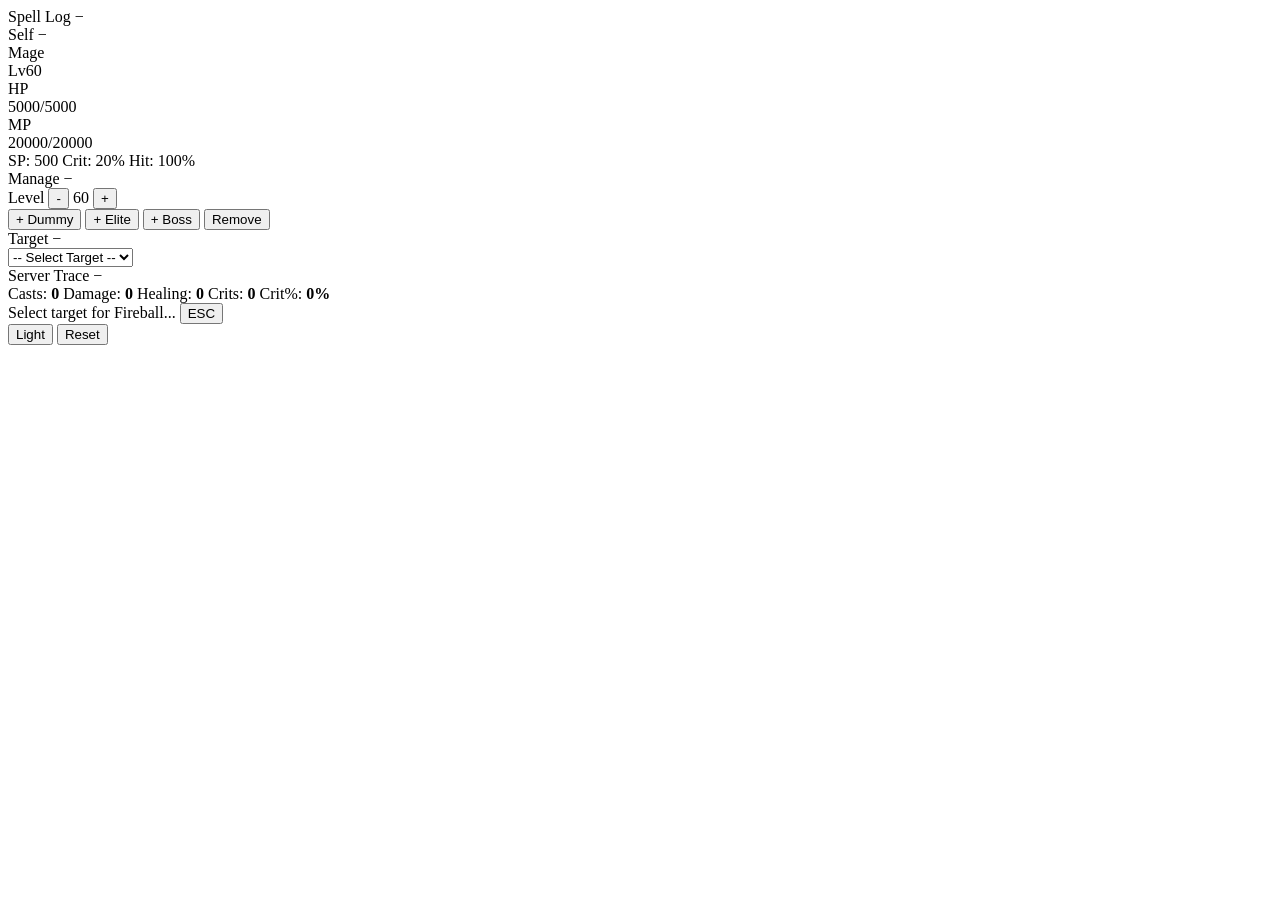
==== skill-go/server/web/index.html @ 52cdadc4 "fix: death unit cleanup, fireball animation, and draggable panels - Remove dead non-caster units fro" ====
<!DOCTYPE html>
<html lang="en">
<head>
  <meta charset="UTF-8">
  <meta name="viewport" content="width=device-width, initial-scale=1.0">
  <title>skill-go 3D Battle Demo</title>
  <link rel="stylesheet" href="/style.css?v=6">
  <script type="importmap">
  {
    "imports": {
      "three": "https://cdn.jsdelivr.net/npm/three@0.169.0/build/three.module.js",
      "three/addons/": "https://cdn.jsdelivr.net/npm/three@0.169.0/examples/jsm/"
    }
  }
  </script>
</head>
<body>
  <div id="canvas-container"></div>

  <div id="hud">
    <!-- Spell log (top-left, client-side visual log) -->
    <div id="spell-log" class="hud-panel scrollable">
      <div class="panel-title-bar">
        <span class="panel-title-text">Spell Log</span>
        <span class="panel-collapse-btn">&minus;</span>
      </div>
      <div class="panel-body">
        <div id="spell-log-entries"></div>
      </div>
    </div>

    <!-- Self panel (left) -->
    <div id="self-panel" class="hud-panel">
      <div class="panel-title-bar">
        <span class="panel-title-text">Self</span>
        <span class="panel-collapse-btn">&minus;</span>
      </div>
      <div class="panel-body">
        <div id="self-name" class="panel-name">Mage</div>
        <div id="self-level" class="panel-level">Lv60</div>
        <div class="panel-bar-row">
          <span class="panel-bar-label">HP</span>
          <div class="panel-bar-track"><div id="self-hp-bar" class="panel-bar-fill hp-high"></div></div>
          <span id="self-hp-val" class="panel-bar-val">5000/5000</span>
        </div>
        <div class="panel-bar-row">
          <span class="panel-bar-label">MP</span>
          <div class="panel-bar-track"><div id="self-mp-bar" class="panel-bar-fill mp-high"></div></div>
          <span id="self-mp-val" class="panel-bar-val">20000/20000</span>
        </div>
        <div id="self-stats" class="panel-stats">
          <span>SP: <span id="self-sp">500</span></span>
          <span>Crit: <span id="self-crit">20%</span></span>
          <span>Hit: <span id="self-hit">100%</span></span>
        </div>
      </div>
    </div>

    <!-- Spawn panel (left, below self) -->
    <div id="spawn-panel" class="hud-panel">
      <div class="panel-title-bar">
        <span class="panel-title-text">Manage</span>
        <span class="panel-collapse-btn">&minus;</span>
      </div>
      <div class="panel-body">
        <div class="spawn-row">
          <span class="spawn-label">Level</span>
          <button class="spawn-sm-btn" onclick="window.__adjustLevel(-1)">-</button>
          <span id="spawn-level-display" class="spawn-level-val">60</span>
          <button class="spawn-sm-btn" onclick="window.__adjustLevel(1)">+</button>
        </div>
        <button class="spawn-btn" onclick="window.__spawnUnit('Target Dummy')">+ Dummy</button>
        <button class="spawn-btn spawn-elite" onclick="window.__spawnUnit('Elite')">+ Elite</button>
        <button class="spawn-btn spawn-boss" onclick="window.__spawnUnit('Boss')">+ Boss</button>
        <button class="spawn-btn spawn-remove" onclick="window.__removeSelectedTarget()">Remove</button>
      </div>
    </div>

    <!-- Enemy panel (right) -->
    <div id="enemy-panel" class="hud-panel">
      <div class="panel-title-bar">
        <span class="panel-title-text">Target</span>
        <span class="panel-collapse-btn">&minus;</span>
      </div>
      <div class="panel-body">
        <select id="enemy-select" class="enemy-dropdown">
          <option value="">-- Select Target --</option>
        </select>
        <div id="enemy-info" class="hidden" hidden>
          <div id="enemy-name" class="panel-name">No Target</div>
          <div id="enemy-level" class="panel-level"></div>
          <div class="panel-bar-row">
            <span class="panel-bar-label">HP</span>
            <div class="panel-bar-track"><div id="enemy-hp-bar" class="panel-bar-fill hp-high"></div></div>
            <span id="enemy-hp-val" class="panel-bar-val">&mdash;</span>
          </div>
          <div id="enemy-stats" class="panel-stats">
            <span>Armor: <span id="enemy-armor">0</span></span>
            <span>Fire: <span id="enemy-fire">0</span></span>
            <span>Frost: <span id="enemy-frost">0</span></span>
            <span>Shadow: <span id="enemy-shadow">0</span></span>
          </div>
        </div>
      </div>
    </div>

    <!-- Server Spell Trace Log (bottom-left) -->
    <div id="server-log-panel" class="hud-panel scrollable">
      <div class="panel-title-bar">
        <span class="panel-title-text">Server Trace</span>
        <span class="panel-collapse-btn">&minus;</span>
      </div>
      <div class="panel-body">
        <div id="server-log-entries"></div>
      </div>
    </div>

    <!-- Stats panel (top-right) -->
    <div id="stats-panel">
      <span>Casts: <strong id="stat-casts">0</strong></span>
      <span>Damage: <strong id="stat-damage">0</strong></span>
      <span>Healing: <strong id="stat-healing">0</strong></span>
      <span>Crits: <strong id="stat-crits">0</strong></span>
      <span>Crit%: <strong id="stat-critrate">0%</strong></span>
    </div>

    <!-- Targeting indicator (top-center) -->
    <div id="targeting-indicator" class="hidden">
      <span>Select target for <span id="targeting-spell">Fireball</span>...</span>
      <button class="cancel-btn" onclick="window.__cancelTargeting()">ESC</button>
    </div>

    <!-- Target lock frame (below targeting indicator) -->
    <div id="target-lock" class="hidden" hidden>
      <div id="target-lock-portrait">
        <div id="target-lock-portrait-icon"></div>
      </div>
      <div id="target-lock-info">
        <div id="target-lock-name">No Target</div>
        <div id="target-lock-level"></div>
        <div id="target-lock-hp-row">
          <span id="target-lock-hp-text">0/0</span>
          <div class="target-lock-hp-track"><div id="target-lock-hp-bar" class="target-lock-hp-fill hp-high"></div></div>
        </div>
      </div>
      <button id="target-lock-cancel" onclick="window.__deselectTarget()">X</button>
    </div>

    <!-- Action bar (bottom-center) -->
    <div id="action-bar">
      <div id="spell-buttons"></div>
      <div id="action-buttons">
        <button id="btn-theme" class="action-btn" onclick="window.__toggleTheme()">Light</button>
        <button id="btn-reset" class="action-btn" onclick="window.__resetSession()">Reset</button>
      </div>
    </div>
  </div>

  <script type="module" src="/app.js?v=6"></script>
</body>
</html>
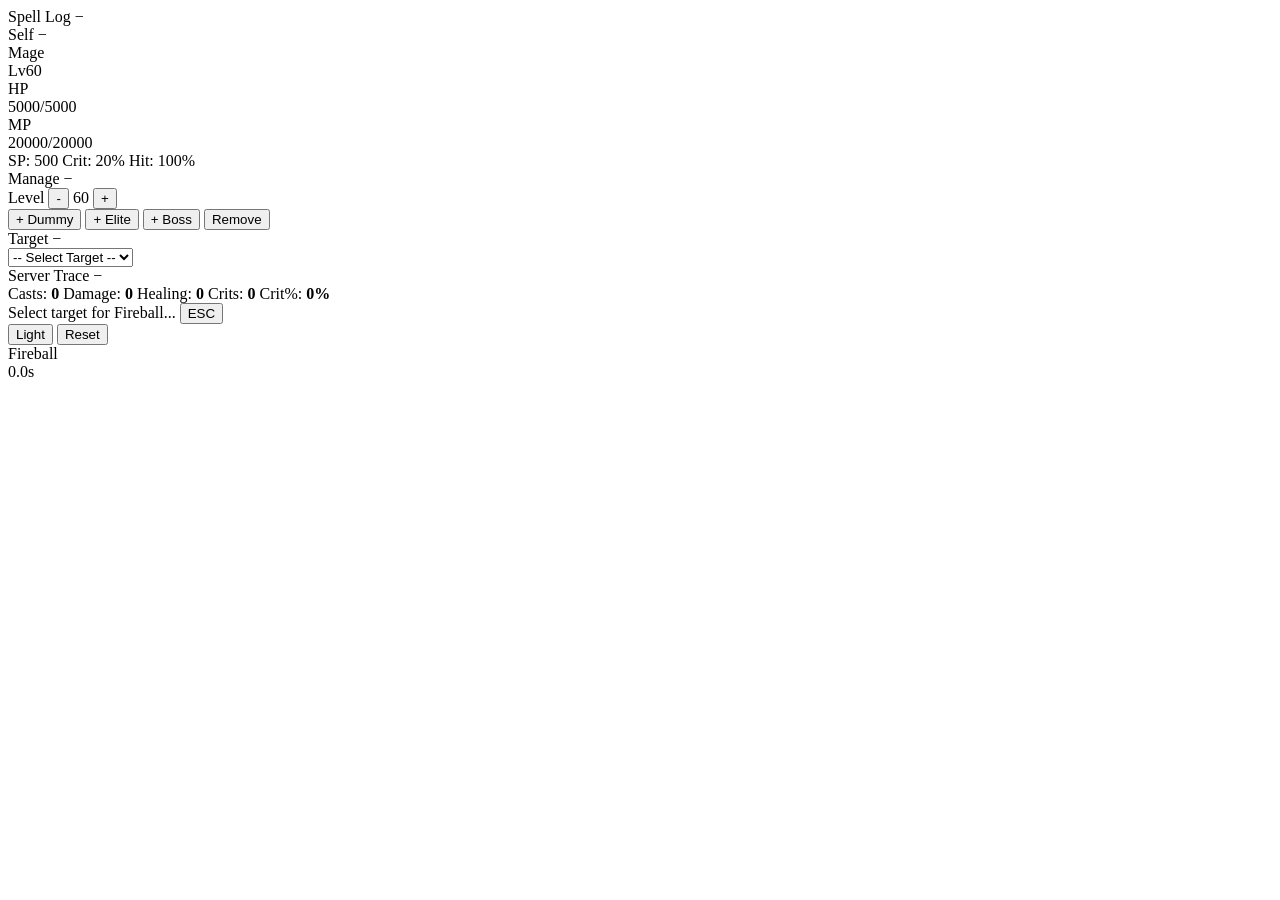
==== commit 46bfc39f: "feat: client-driven cast bar, aura ring follow, aura panel display - Two-phase cast API (Prepare → C" ====
--- a/skill-go/server/web/index.html
+++ b/skill-go/server/web/index.html
@@ -100,6 +100,7 @@
             <span>Frost: <span id="enemy-frost">0</span></span>
             <span>Shadow: <span id="enemy-shadow">0</span></span>
           </div>
+          <div id="enemy-auras" class="enemy-auras"></div>
         </div>
       </div>
     </div>
@@ -154,6 +155,16 @@
         <button id="btn-reset" class="action-btn" onclick="window.__resetSession()">Reset</button>
       </div>
     </div>
+
+    <!-- Cast bar (bottom-center, above action bar) -->
+    <div id="cast-bar" class="hidden">
+      <div id="cast-bar-icon"></div>
+      <span id="cast-bar-name">Fireball</span>
+      <div id="cast-bar-track">
+        <div id="cast-bar-fill"></div>
+      </div>
+      <span id="cast-bar-time">0.0s</span>
+    </div>
   </div>
 
   <script type="module" src="/app.js?v=6"></script>
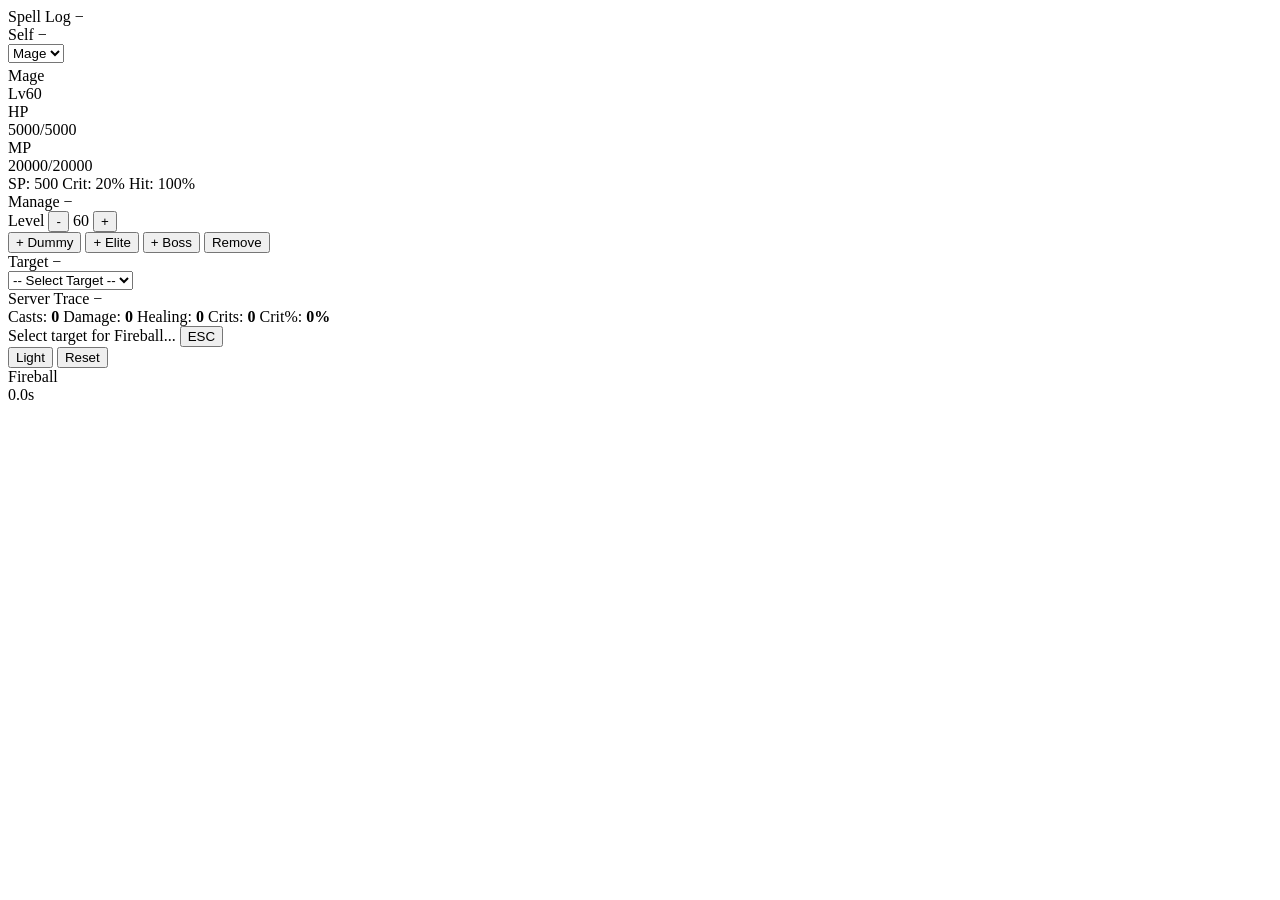
==== commit bc43151e: "feat: warrior Charge with rage system + cleanup unused spells - Implement Charge (spell 100): charge" ====
--- a/skill-go/server/web/index.html
+++ b/skill-go/server/web/index.html
@@ -4,7 +4,7 @@
   <meta charset="UTF-8">
   <meta name="viewport" content="width=device-width, initial-scale=1.0">
   <title>skill-go 3D Battle Demo</title>
-  <link rel="stylesheet" href="/style.css?v=6">
+  <link rel="stylesheet" href="/style.css?v=10">
   <script type="importmap">
   {
     "imports": {
@@ -36,6 +36,9 @@
         <span class="panel-collapse-btn">&minus;</span>
       </div>
       <div class="panel-body">
+        <select id="caster-select" class="enemy-dropdown" style="margin-bottom:4px">
+          <option value="1">Mage</option>
+        </select>
         <div id="self-name" class="panel-name">Mage</div>
         <div id="self-level" class="panel-level">Lv60</div>
         <div class="panel-bar-row">
@@ -167,6 +170,6 @@
     </div>
   </div>
 
-  <script type="module" src="/app.js?v=6"></script>
+  <script type="module" src="/app.js?v=15"></script>
 </body>
 </html>
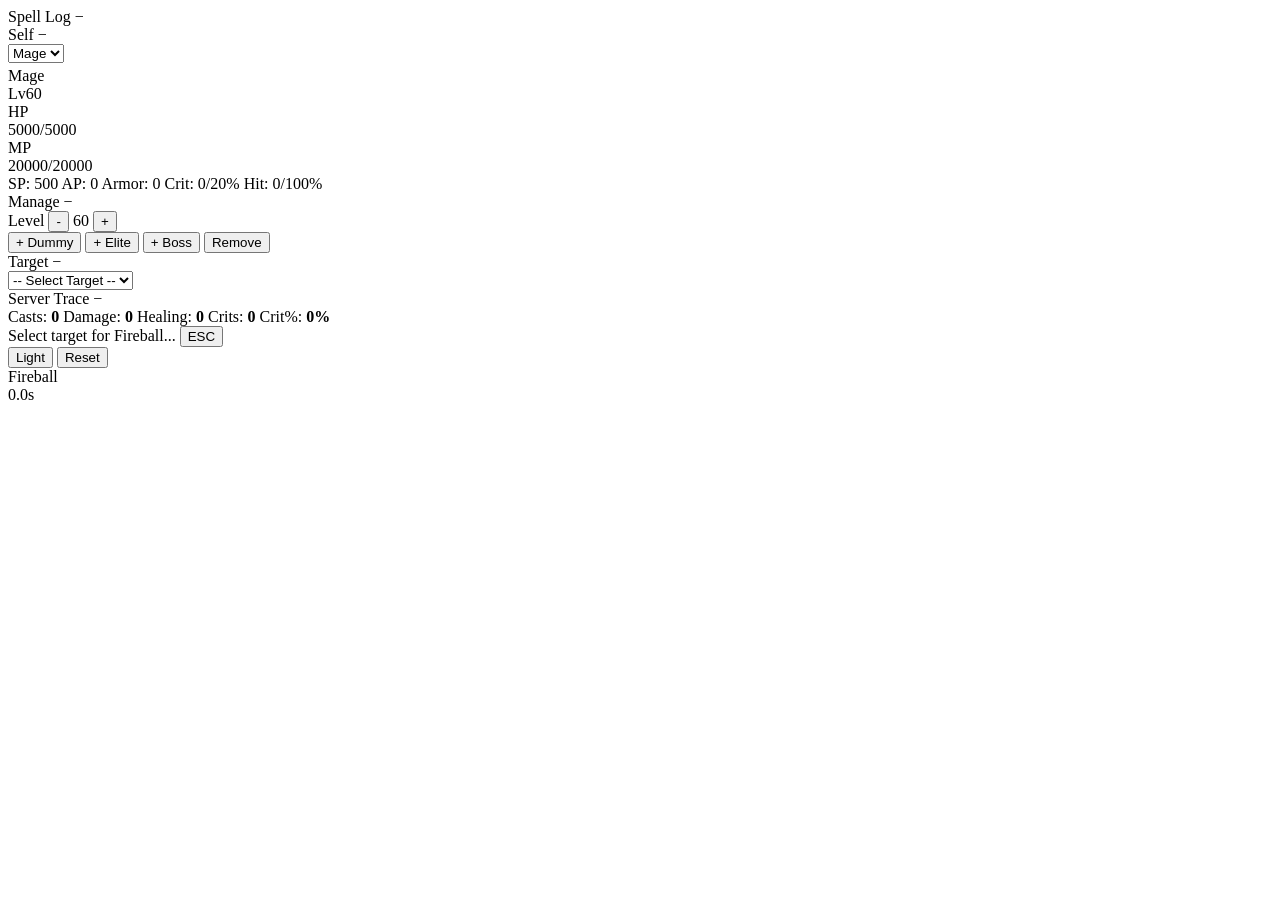
==== commit 969a2722: "feat: toggle spell system with stance skills and stealth visuals Implement toggle on/off spells (Ste" ====
--- a/skill-go/server/web/index.html
+++ b/skill-go/server/web/index.html
@@ -4,7 +4,7 @@
   <meta charset="UTF-8">
   <meta name="viewport" content="width=device-width, initial-scale=1.0">
   <title>skill-go 3D Battle Demo</title>
-  <link rel="stylesheet" href="/style.css?v=10">
+  <link rel="stylesheet" href="/style.css?v=13">
   <script type="importmap">
   {
     "imports": {
@@ -53,9 +53,12 @@
         </div>
         <div id="self-stats" class="panel-stats">
           <span>SP: <span id="self-sp">500</span></span>
-          <span>Crit: <span id="self-crit">20%</span></span>
-          <span>Hit: <span id="self-hit">100%</span></span>
+          <span>AP: <span id="self-ap">0</span></span>
+          <span>Armor: <span id="self-armor">0</span></span>
+          <span>Crit: <span id="self-crit">0/20%</span></span>
+          <span>Hit: <span id="self-hit">0/100%</span></span>
         </div>
+        <div id="self-auras" class="panel-auras"></div>
       </div>
     </div>
 
@@ -151,6 +154,11 @@
     </div>
 
     <!-- Action bar (bottom-center) -->
+    <!-- Stance skill bar (above action bar, shows stance-specific skills) -->
+    <div id="stance-bar" class="hidden">
+      <div id="stance-bar-label"></div>
+      <div id="stance-skills"></div>
+    </div>
     <div id="action-bar">
       <div id="spell-buttons"></div>
       <div id="action-buttons">
@@ -170,6 +178,6 @@
     </div>
   </div>
 
-  <script type="module" src="/app.js?v=15"></script>
+  <script type="module" src="/app.js?v=18"></script>
 </body>
 </html>
